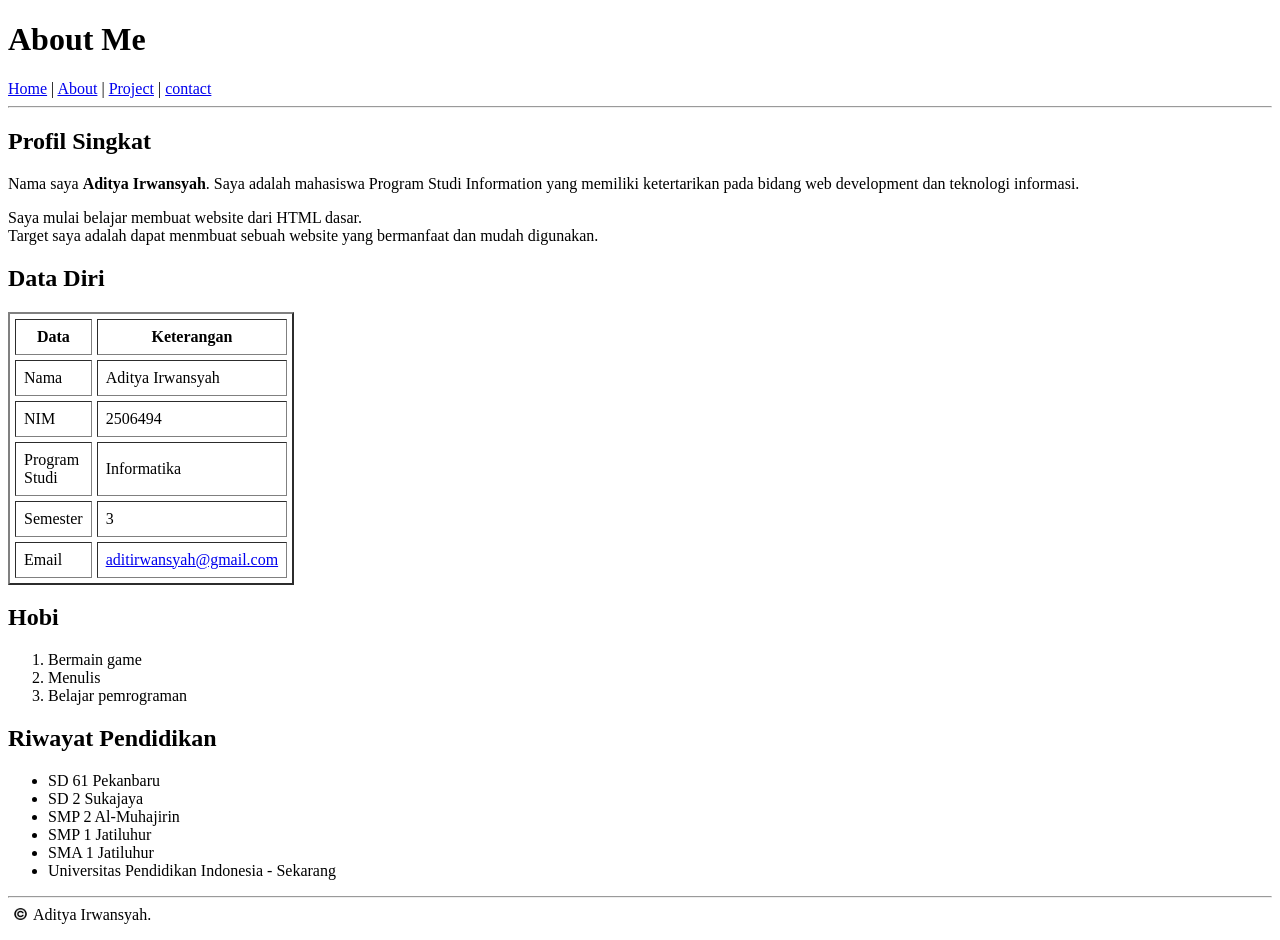
==== About.html @ 1f85ea06 "commit pertama adit" ====
<!DOCTYPE html>
<html lang="id">

<head>
    <meta charset="UTF-8">
    <title>Link dan Navigasi</title>
</head>

<body>
    <h1>About Me</h1>
    <nav>
        <a href="file:///C:/Users/LENOVO/Documents/praktikum-html/home.html">Home</a> |
        <a href="file:///C:/Users/LENOVO/Documents/praktikum-html/About.html">About</a> |
        <a href="file:///C:/Users/LENOVO/Documents/praktikum-html/Project.html">Project</a> |
        <a href="file:///C:/Users/LENOVO/Documents/praktikum-html/kontak.html">contact</a>
    </nav>
    <hr />
    <h2>Profil Singkat</h2>
    <p>Nama saya <strong>Aditya Irwansyah</strong>. Saya adalah mahasiswa Program Studi Information yang memiliki ketertarikan pada bidang web development dan teknologi informasi.</p>
    <p>Saya mulai belajar membuat website dari HTML dasar.<br>Target saya adalah dapat menmbuat sebuah website yang bermanfaat dan mudah digunakan.
    <h2>Data Diri</h2>
    
    <table border="2" cellspacing="5" cellpadding="8" width="30";>
  <thead>
    <tr>
      <th>Data</th>
      <th>Keterangan</th>
    </tr>
  </thead>
  <tbody>
    <tr>
      <td>Nama</td>
      <td>Aditya Irwansyah</td>
    </tr>
    <tr>
      <td>NIM</td>
      <td>2506494</td>
    </tr>
    <tr>
      <td>Program Studi</td>
      <td>Informatika</td>
    </tr>
    <tr>
      <td>Semester</td>
      <td>3</td>
    </tr>
    <tr>
      <td>Email</td>
      <td><a href="mailto:aditirwansyah@gmail.com">aditirwansyah@gmail.com</a></td>
    </tr>
  </tbody>
</table>
<h2>Hobi</h2>
    <ol>
        <li>Bermain game</li>
        <li>Menulis</li>
        <li>Belajar pemrograman</li>
    </ol>
    <h2>Riwayat Pendidikan</h2>
    <ul>
        <li>SD 61 Pekanbaru</li>
        <li>SD 2 Sukajaya</li>
        <li>SMP 2 Al-Muhajirin</li>
        <li>SMP 1 Jatiluhur</li>
        <li>SMA 1 Jatiluhur</li>
        <li>Universitas Pendidikan Indonesia - Sekarang</li>
    </ul>
    <hr />
    <img src="assets/Copy.jpeg" alt="Aditya Irwansyah Dibuat menggunakan HTML" width="25">Aditya Irwansyah.</p>
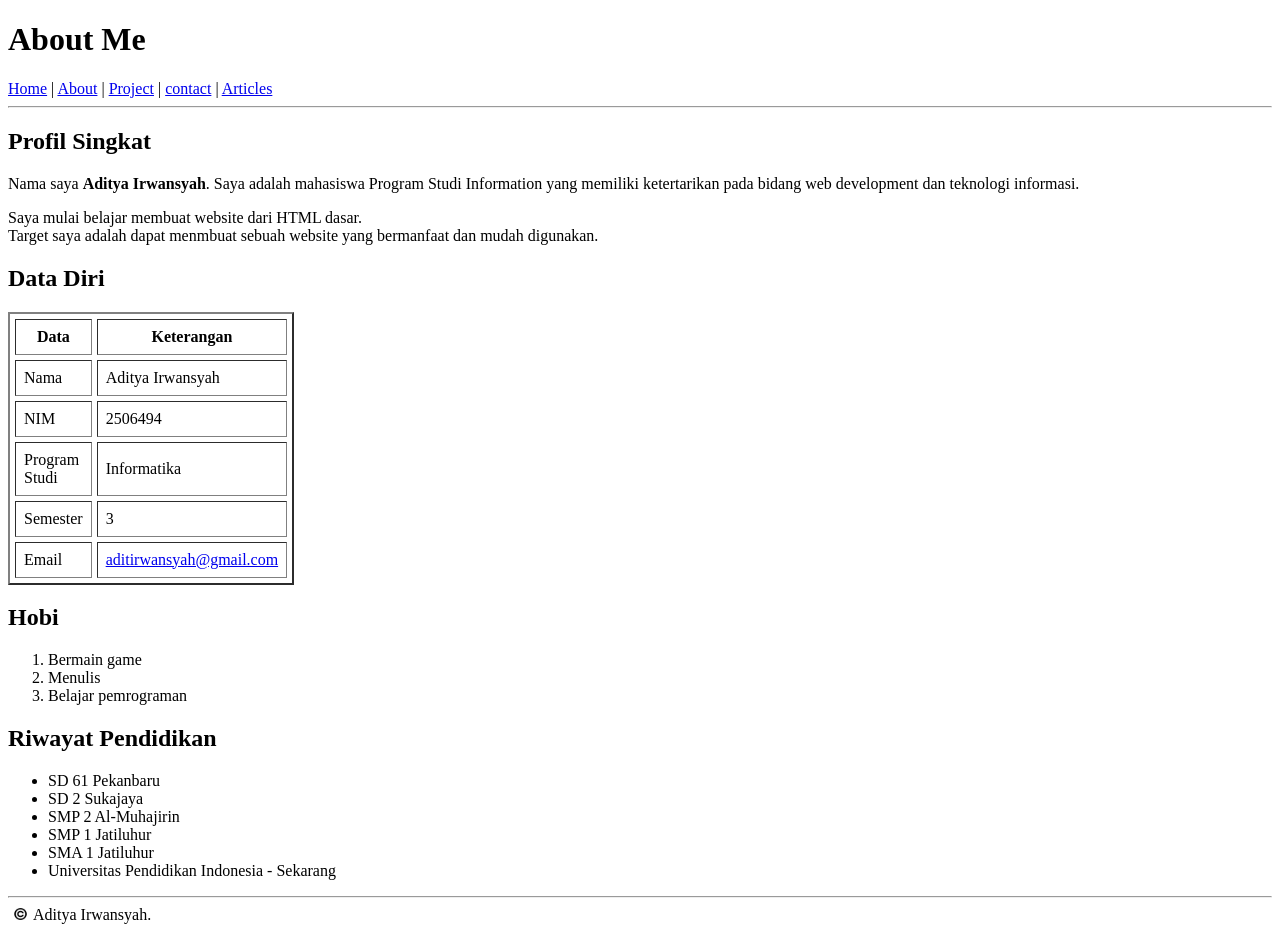
==== commit c8a2c326: "membuat tab Articles" ====
--- a/About.html
+++ b/About.html
@@ -9,10 +9,11 @@
 <body>
     <h1>About Me</h1>
     <nav>
-        <a href="file:///C:/Users/LENOVO/Documents/praktikum-html/home.html">Home</a> |
-        <a href="file:///C:/Users/LENOVO/Documents/praktikum-html/About.html">About</a> |
-        <a href="file:///C:/Users/LENOVO/Documents/praktikum-html/Project.html">Project</a> |
-        <a href="file:///C:/Users/LENOVO/Documents/praktikum-html/kontak.html">contact</a>
+        <a href="index.html">Home</a> |
+        <a href="About.html">About</a> |
+        <a href="Project.html">Project</a> |
+        <a href="kontak.html">contact</a> |
+        <a href="file:///C:/Users/LENOVO/Documents/praktikum-html/Articles.html">Articles</a>
     </nav>
     <hr />
     <h2>Profil Singkat</h2>
